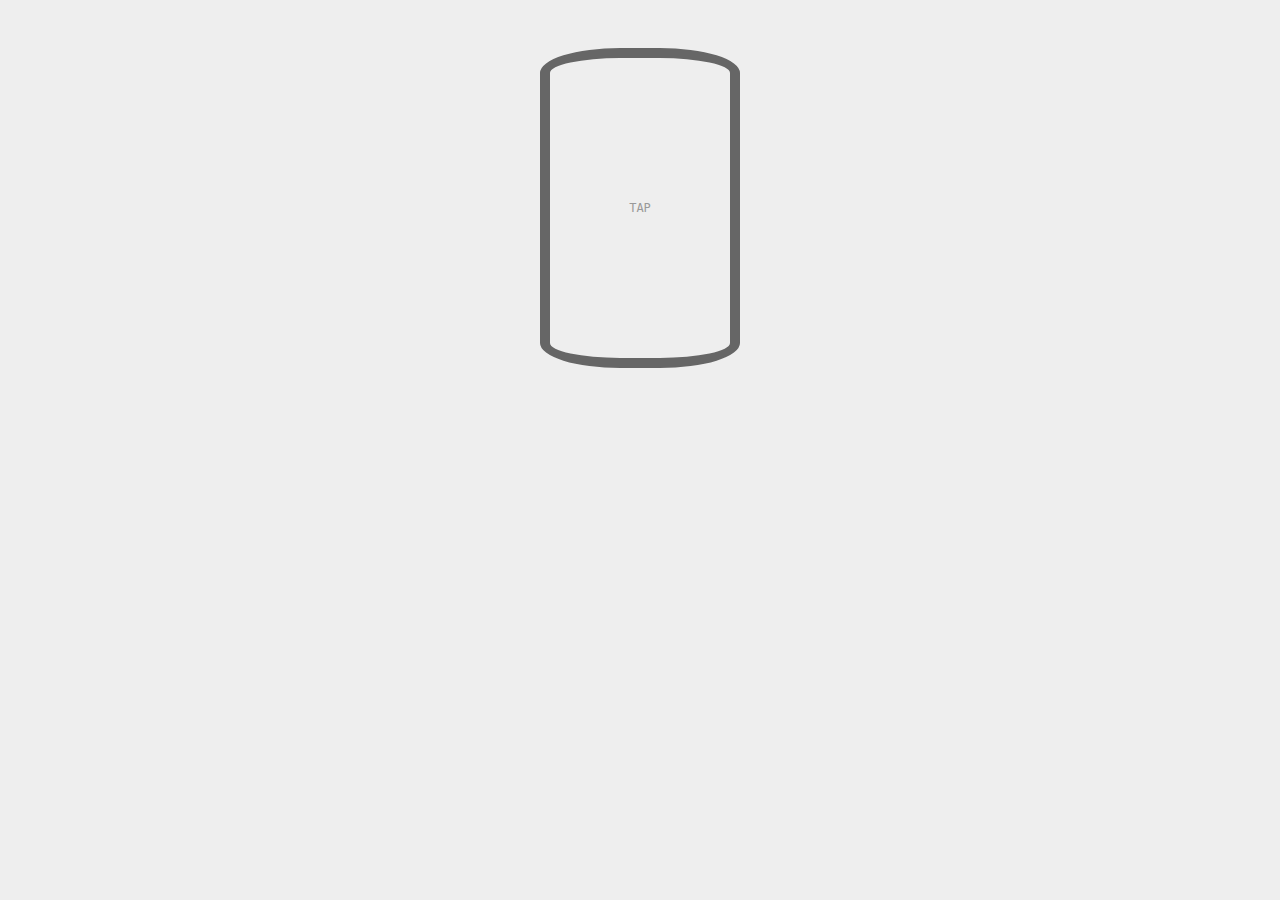
==== check.html @ 8fea3ffe "nothing interesting" ====
<html>

<head>
    <meta charset="UTF-8">
    <link rel="stylesheet" href="check.css">
</head>

<body>
    <div class="container">
        <div class="note">
            Tap
        </div>
        <div class="alert">
        </div>
    </div>
    <script src="check.js"></script>
</body>

</html>
---- check.css ----
.container .alert {
    transform: translateY(130%);
    transition-timing-function: ease-in;
    transition: 0.2s;
}

.container.alert-is-shown .alert {
    transition: 0.25s;
    transition-timing-function: ease-in;
    transform: translateY(0%);
    opacity: 1;
}

.container {
    width: 180px;
    margin: 0 auto;
    border: 10px solid #666666;
    height: 300px;
    position: relative;
    overflow: hidden;
    border-radius: 80px 80px / 25px 25px 25px 25px;
}

.alert {
    width: 90%;
    height: 60px;
    left: 5%;
    bottom: 70px;
    background: white;
    border-radius: 4px;
    opacity: 0;
    box-shadow: 0 5px 15px rgba(black, 0.2);
    position: absolute;
    z-index: 10;
}

body {
    padding: 40px;
    background: #EEEEEE;
}

.note {
    position: absolute;
    top: 50%;
    left: 50%;
    transform: translate(-50%, -50%);
    font: 12px monospace;
    color: #999;
    text-transform: uppercase;
}
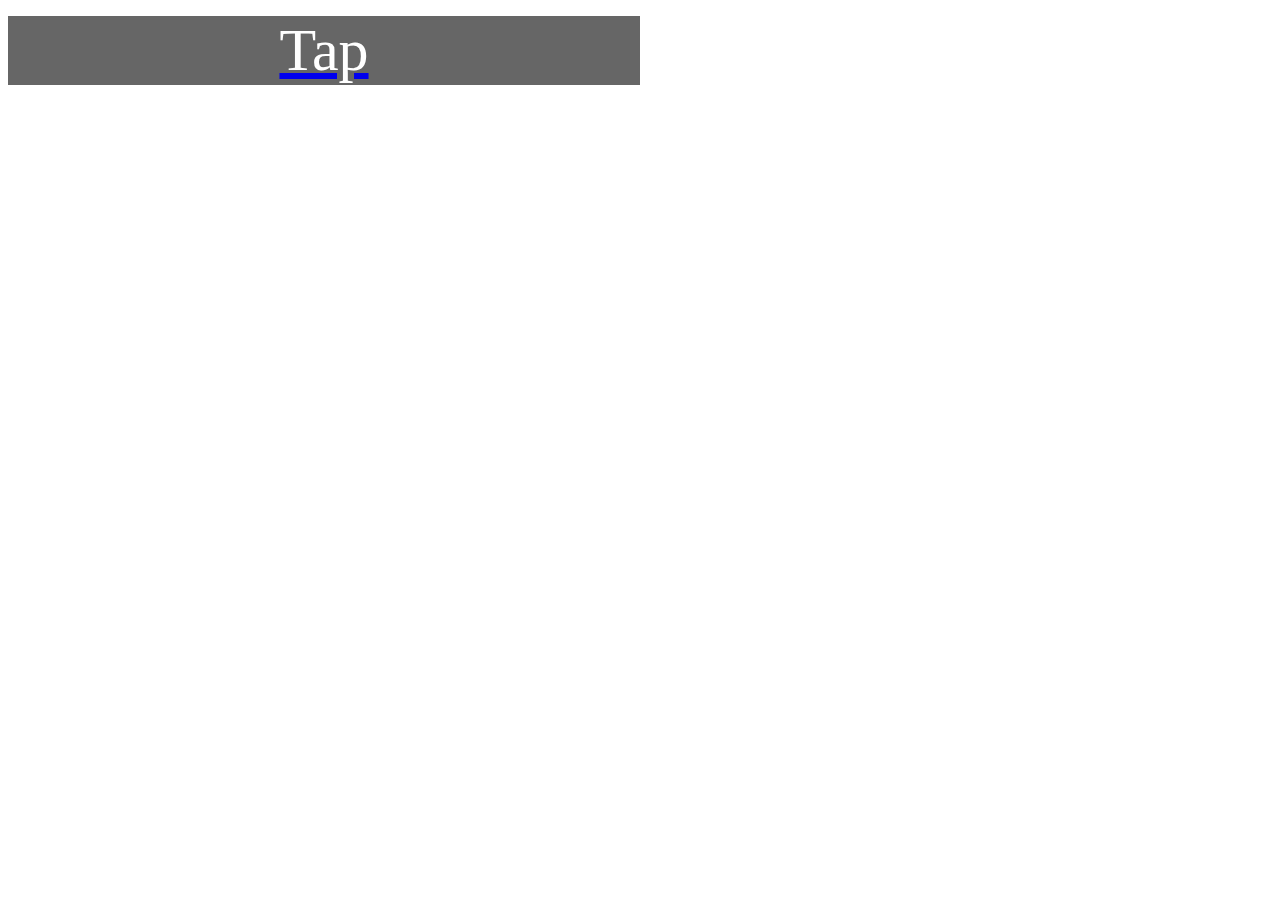
==== commit 6cabff61: "just something" ====
--- a/check.html
+++ b/check.html
@@ -7,11 +7,13 @@
 
 <body>
     <div class="container">
-        <div class="note">
-            Tap
-        </div>
-        <div class="alert">
-        </div>
+        <a href="new.html">
+            <div class="note">
+                Tap
+            </div>
+            <div class="alert">
+            </div>
+        </a>
     </div>
     <script src="check.js"></script>
 </body>
--- a/check.css
+++ b/check.css
@@ -1,50 +1,27 @@
-.container .alert {
-    transform: translateY(130%);
-    transition-timing-function: ease-in;
+.container {
+    width: 50%;
+    height: 400px;
+}
+
+.alert {
+    width: 100%;
+    background-color: aqua;
+}
+
+.note {
+    text-align: center;
+    font-size: 60px;
+    background-color: rgba(0, 0, 0, 0.6);
+    color: white;
+    display: block;
+    margin-top: 1rem;
+}
+
+.alert a:hover {
+    transform: translateY(100px);
     transition: 0.2s;
 }
 
-.container.alert-is-shown .alert {
-    transition: 0.25s;
-    transition-timing-function: ease-in;
-    transform: translateY(0%);
-    opacity: 1;
-}
-
-.container {
-    width: 180px;
-    margin: 0 auto;
-    border: 10px solid #666666;
-    height: 300px;
-    position: relative;
-    overflow: hidden;
-    border-radius: 80px 80px / 25px 25px 25px 25px;
-}
-
-.alert {
-    width: 90%;
-    height: 60px;
-    left: 5%;
-    bottom: 70px;
-    background: white;
-    border-radius: 4px;
-    opacity: 0;
-    box-shadow: 0 5px 15px rgba(black, 0.2);
-    position: absolute;
-    z-index: 10;
-}
-
-body {
-    padding: 40px;
-    background: #EEEEEE;
-}
-
-.note {
-    position: absolute;
-    top: 50%;
-    left: 50%;
-    transform: translate(-50%, -50%);
-    font: 12px monospace;
-    color: #999;
-    text-transform: uppercase;
+.note:hover {
+    transform: translateY(0);
 }